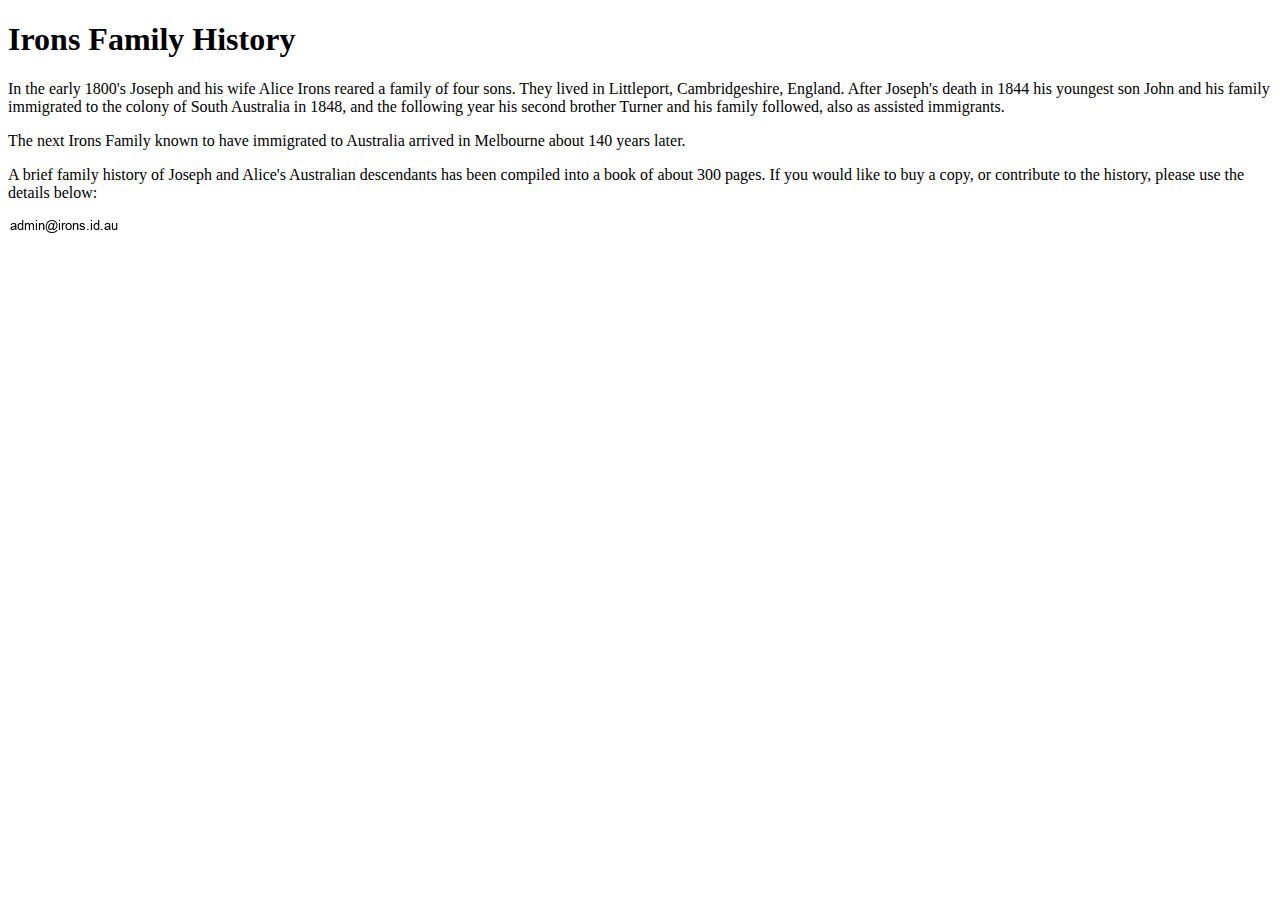
==== FamilyHistory.html @ 6ff08576 "Update FamilyHistory.html" ====
<!DOCTYPE html>
<html>

<head><meta http-equiv="Content-Type" content="text/html; charset=UTF-8">
  <title>Irons Family History</title>
</head>

<body data-new-gr-c-s-check-loaded="14.1046.0" data-gr-ext-installed="">
  <h1>Irons Family History</h1>
 
  <p>In the early 1800's Joseph and his wife Alice Irons reared a family of four sons. They lived in Littleport, Cambridgeshire, England. After Joseph's death in 1844 his youngest son John and his family immigrated to the colony of South Australia in 1848, and the following year his second brother Turner and his family followed, also as assisted immigrants.</p>

  <p>The next Irons Family known to have immigrated to Australia arrived in Melbourne about 140 years later.</p>

  <p>A brief family history of Joseph and Alice's Australian descendants has been compiled into a book of about 300 pages. If you would like to buy a copy, or contribute to the history, please use the details below:</p>

  <p><img alt="placeholder" src="list.png"></p>
</body></html>
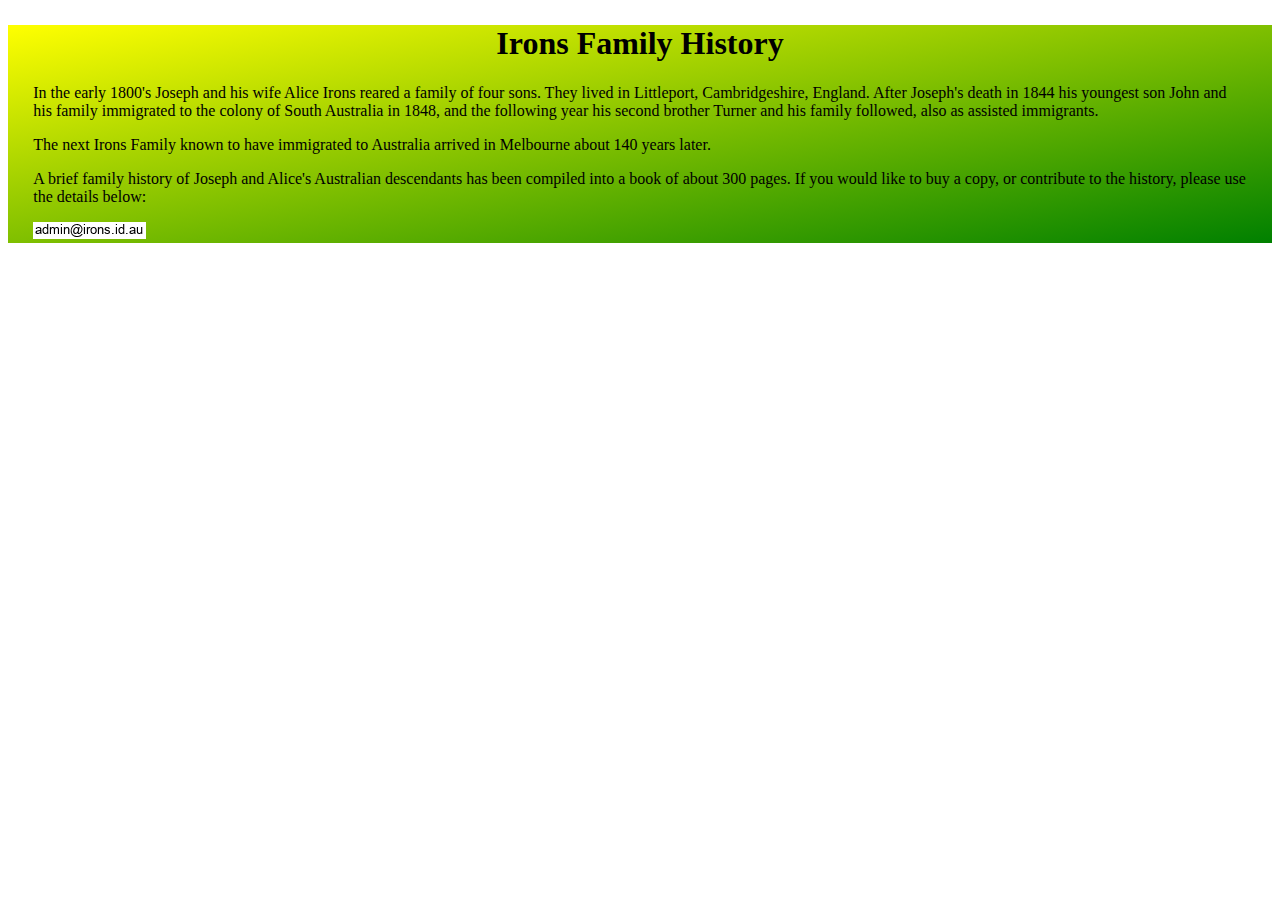
==== commit 0c138365: "FamilyHistory gradient" ====
--- a/FamilyHistory.html
+++ b/FamilyHistory.html
@@ -1,18 +1,27 @@
 <!DOCTYPE html>
 <html>
-
-<head><meta http-equiv="Content-Type" content="text/html; charset=UTF-8">
-  <title>Irons Family History</title>
+<head>
+<style>
+#grad {
+  height: 100%;
+  background-color: green; /* For browsers that do not support gradients */
+  background-image: linear-gradient(to bottom right, yellow, green);
+}
+</style>
 </head>
-
-<body data-new-gr-c-s-check-loaded="14.1046.0" data-gr-ext-installed="">
-  <h1>Irons Family History</h1>
- 
-  <p>In the early 1800's Joseph and his wife Alice Irons reared a family of four sons. They lived in Littleport, Cambridgeshire, England. After Joseph's death in 1844 his youngest son John and his family immigrated to the colony of South Australia in 1848, and the following year his second brother Turner and his family followed, also as assisted immigrants.</p>
-
-  <p>The next Irons Family known to have immigrated to Australia arrived in Melbourne about 140 years later.</p>
-
-  <p>A brief family history of Joseph and Alice's Australian descendants has been compiled into a book of about 300 pages. If you would like to buy a copy, or contribute to the history, please use the details below:</p>
-
-  <p><img alt="placeholder" src="list.png"></p>
-</body></html>
+<body>
+  <div id="grad">
+    <div id="text" style="margin:2%;color:black;font-size:100%">
+      <h1 style="text-align:center">Irons Family History</h1>
+      
+      <p>In the early 1800's Joseph and his wife Alice Irons reared a family of four sons. They lived in Littleport, Cambridgeshire, England. After Joseph's death in 1844 his youngest son John and his family immigrated to the colony of South Australia in 1848, and the following year his second brother Turner and his family followed, also as assisted immigrants.</p>
+      
+      <p>The next Irons Family known to have immigrated to Australia arrived in Melbourne about 140 years later.</p>
+      
+      <p>A brief family history of Joseph and Alice's Australian descendants has been compiled into a book of about 300 pages. If you would like to buy a copy, or contribute to the history, please use the details below:</p>
+      
+      <p><img alt="placeholder" src="list.png"></p>
+    </div>
+  </div>
+</body>
+</html>
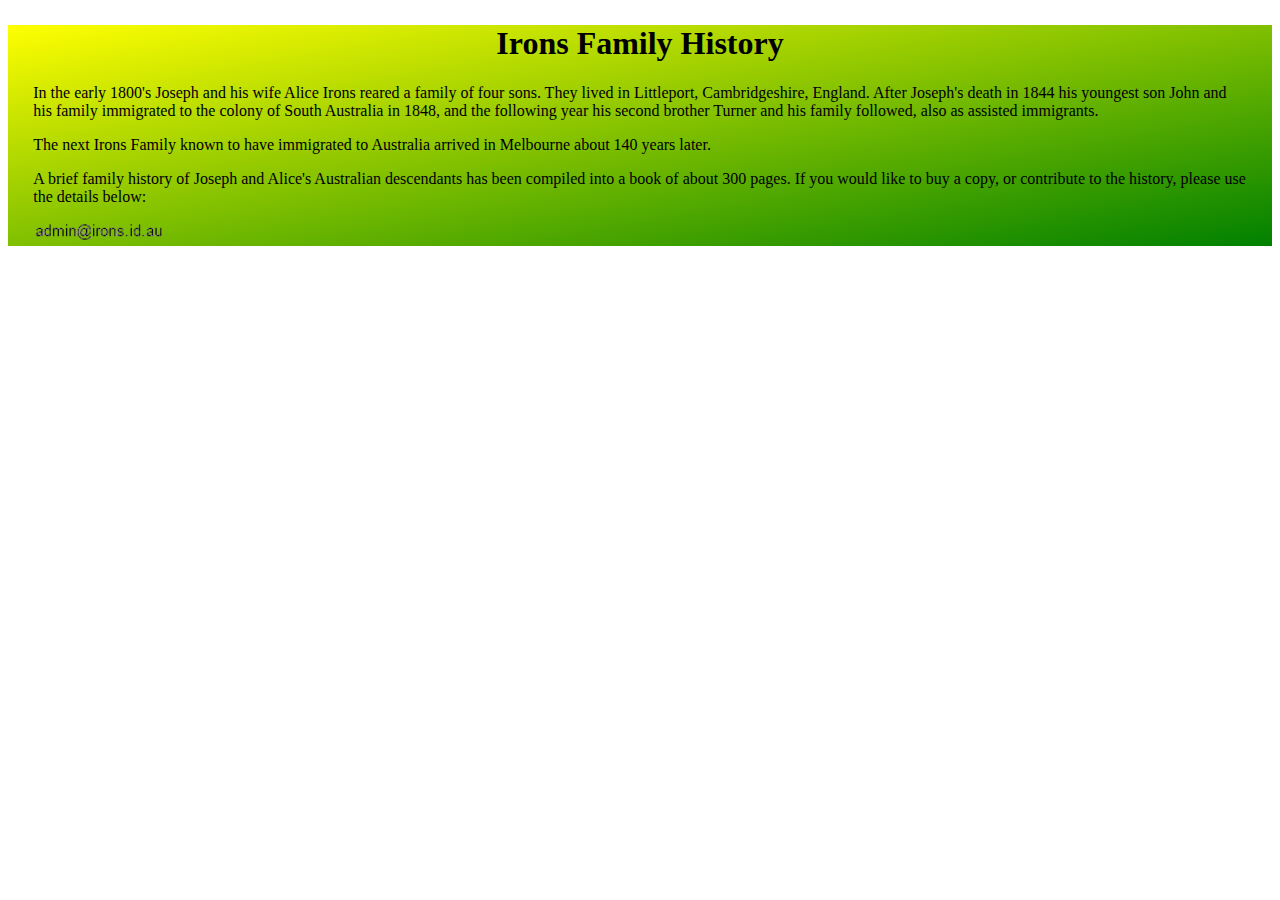
==== commit be45b040: "Img height" ====
--- a/FamilyHistory.html
+++ b/FamilyHistory.html
@@ -1,14 +1,25 @@
 <!DOCTYPE html>
 <html>
 <head>
-<style>
-#grad {
-  height: 100%;
-  background-color: green; /* For browsers that do not support gradients */
-  background-image: linear-gradient(to bottom right, yellow, green);
-}
-</style>
+  <meta charset="UTF-8">
+  <meta name="viewport" content="width=device-width, initial-scale=1">
+  <style>
+    #grad {
+      height: 100%;
+      background-color: green; /* For browsers that do not support gradients */
+      background-image: linear-gradient(to bottom right, yellow, green);
+    }
+    img{height: 1.25em}
+    
+    /* Narrow screen */
+    @media screen and (max-width: 768px) {
+      html,body{
+      h1,p{font-size: 200%}
+      img{height: 2.5em}
+    }
+  </style>
 </head>
+
 <body>
   <div id="grad">
     <div id="text" style="margin:2%;color:black;font-size:100%">
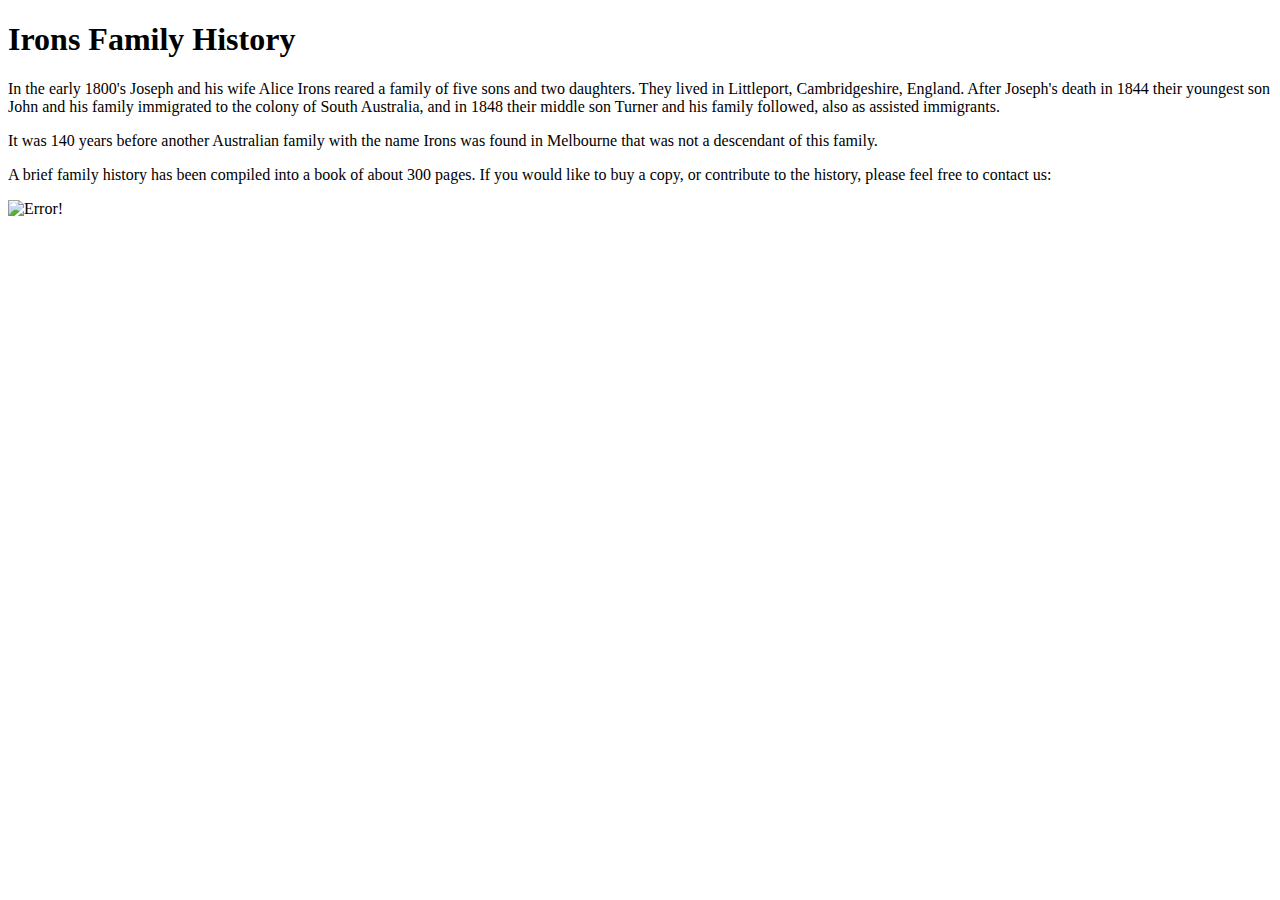
==== commit 633ab8e1: "Update Joseph and Alice's family" ====
--- a/FamilyHistory.html
+++ b/FamilyHistory.html
@@ -1,38 +1,19 @@
-<!DOCTYPE html>
+<!DOCTYPE html PUBLIC "-//W3C//DTD HTML 4.01 Transitional//EN" "http://www.w3.org/TR/html4/loose.dtd">
+<!-- saved from url=(0037)https://www.daftlogic.com/php/puw.php -->
 <html>
-<head>
-  <meta charset="UTF-8">
-  <meta name="viewport" content="width=device-width, initial-scale=1">
-  <style>
-    #grad {
-      height: 100%;
-      background-color: green; /* For browsers that do not support gradients */
-      background-image: linear-gradient(to bottom right, yellow, green);
-    }
-    img{height: 1.25em}
-    
-    /* Narrow screen */
-    @media screen and (max-width: 768px) {
-      html,body{
-      h1,p{font-size: 200%}
-      img{height: 2.5em}
-    }
-  </style>
+
+<head><meta http-equiv="Content-Type" content="text/html; charset=UTF-8">
+  <title>Irons Family History</title>
 </head>
 
-<body>
-  <div id="grad">
-    <div id="text" style="margin:2%;color:black;font-size:100%">
-      <h1 style="text-align:center">Irons Family History</h1>
-      
-      <p>In the early 1800's Joseph and his wife Alice Irons reared a family of four sons. They lived in Littleport, Cambridgeshire, England. After Joseph's death in 1844 his youngest son John and his family immigrated to the colony of South Australia in 1848, and the following year his second brother Turner and his family followed, also as assisted immigrants.</p>
-      
-      <p>The next Irons Family known to have immigrated to Australia arrived in Melbourne about 140 years later.</p>
-      
-      <p>A brief family history of Joseph and Alice's Australian descendants has been compiled into a book of about 300 pages. If you would like to buy a copy, or contribute to the history, please use the details below:</p>
-      
-      <p><img alt="placeholder" src="list.png"></p>
-    </div>
-  </div>
-</body>
-</html>
+<body data-new-gr-c-s-check-loaded="14.1046.0" data-gr-ext-installed="">
+  <h1>Irons Family History</h1>
+ 
+  <p>In the early 1800's Joseph and his wife Alice Irons reared a family of five sons and two daughters. They lived in Littleport, Cambridgeshire, England. After Joseph's death in 1844 their youngest son John and his family immigrated to the colony of South Australia, and in 1848 their middle son Turner and his family followed, also as assisted immigrants.</p>
+
+  <p>It was 140 years before another Australian family with the name Irons was found in Melbourne that was not a descendant of this family.</p>
+
+  <p>A brief family history has been compiled into a book of about 300 pages. If you would like to buy a copy, or contribute to the history, please feel free to contact us:</p>
+
+  <p><img src="./Test to Email_files/tte.php" alt="Error!"></p>
+</body></html>
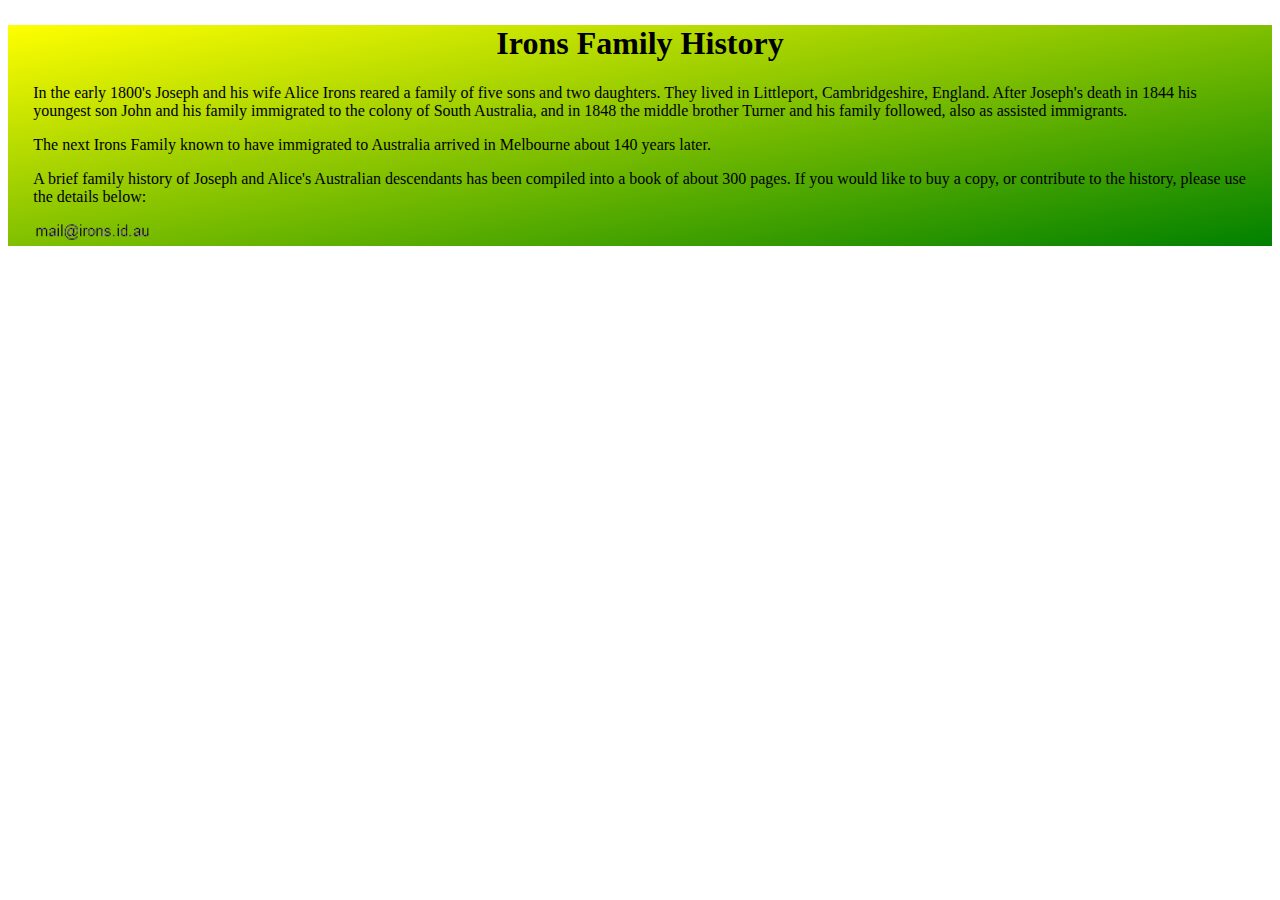
==== commit 8b378faf: "Update Joseph and Alice's family" ====
--- a/FamilyHistory.html
+++ b/FamilyHistory.html
@@ -1,19 +1,38 @@
-<!DOCTYPE html PUBLIC "-//W3C//DTD HTML 4.01 Transitional//EN" "http://www.w3.org/TR/html4/loose.dtd">
-<!-- saved from url=(0037)https://www.daftlogic.com/php/puw.php -->
+<!DOCTYPE html>
 <html>
-
-<head><meta http-equiv="Content-Type" content="text/html; charset=UTF-8">
-  <title>Irons Family History</title>
+<head>
+  <meta charset="UTF-8">
+  <meta name="viewport" content="width=device-width, initial-scale=1">
+  <style>
+    #grad {
+      height: 100%;
+      background-color: green; /* For browsers that do not support gradients */
+      background-image: linear-gradient(to bottom right, yellow, green);
+    }
+    img{height: 1.25em}
+    
+    /* Narrow screen */
+    @media screen and (max-width: 768px) {
+      html,body{
+      h1,p{font-size: 200%}
+      img{height: 2.5em}
+    }
+  </style>
 </head>
 
-<body data-new-gr-c-s-check-loaded="14.1046.0" data-gr-ext-installed="">
-  <h1>Irons Family History</h1>
- 
-  <p>In the early 1800's Joseph and his wife Alice Irons reared a family of five sons and two daughters. They lived in Littleport, Cambridgeshire, England. After Joseph's death in 1844 their youngest son John and his family immigrated to the colony of South Australia, and in 1848 their middle son Turner and his family followed, also as assisted immigrants.</p>
-
-  <p>It was 140 years before another Australian family with the name Irons was found in Melbourne that was not a descendant of this family.</p>
-
-  <p>A brief family history has been compiled into a book of about 300 pages. If you would like to buy a copy, or contribute to the history, please feel free to contact us:</p>
-
-  <p><img src="./Test to Email_files/tte.php" alt="Error!"></p>
-</body></html>
+<body>
+  <div id="grad">
+    <div id="text" style="margin:2%;color:black;font-size:100%">
+      <h1 style="text-align:center">Irons Family History</h1>
+      
+      <p>In the early 1800's Joseph and his wife Alice Irons reared a family of five sons and two daughters. They lived in Littleport, Cambridgeshire, England. After Joseph's death in 1844 his youngest son John and his family immigrated to the colony of South Australia, and in 1848 the middle brother Turner and his family followed, also as assisted immigrants.</p>
+      
+      <p>The next Irons Family known to have immigrated to Australia arrived in Melbourne about 140 years later.</p>
+      
+      <p>A brief family history of Joseph and Alice's Australian descendants has been compiled into a book of about 300 pages. If you would like to buy a copy, or contribute to the history, please use the details below:</p>
+      
+      <p><img alt="placeholder" src="list.png"></p>
+    </div>
+  </div>
+</body>
+</html>
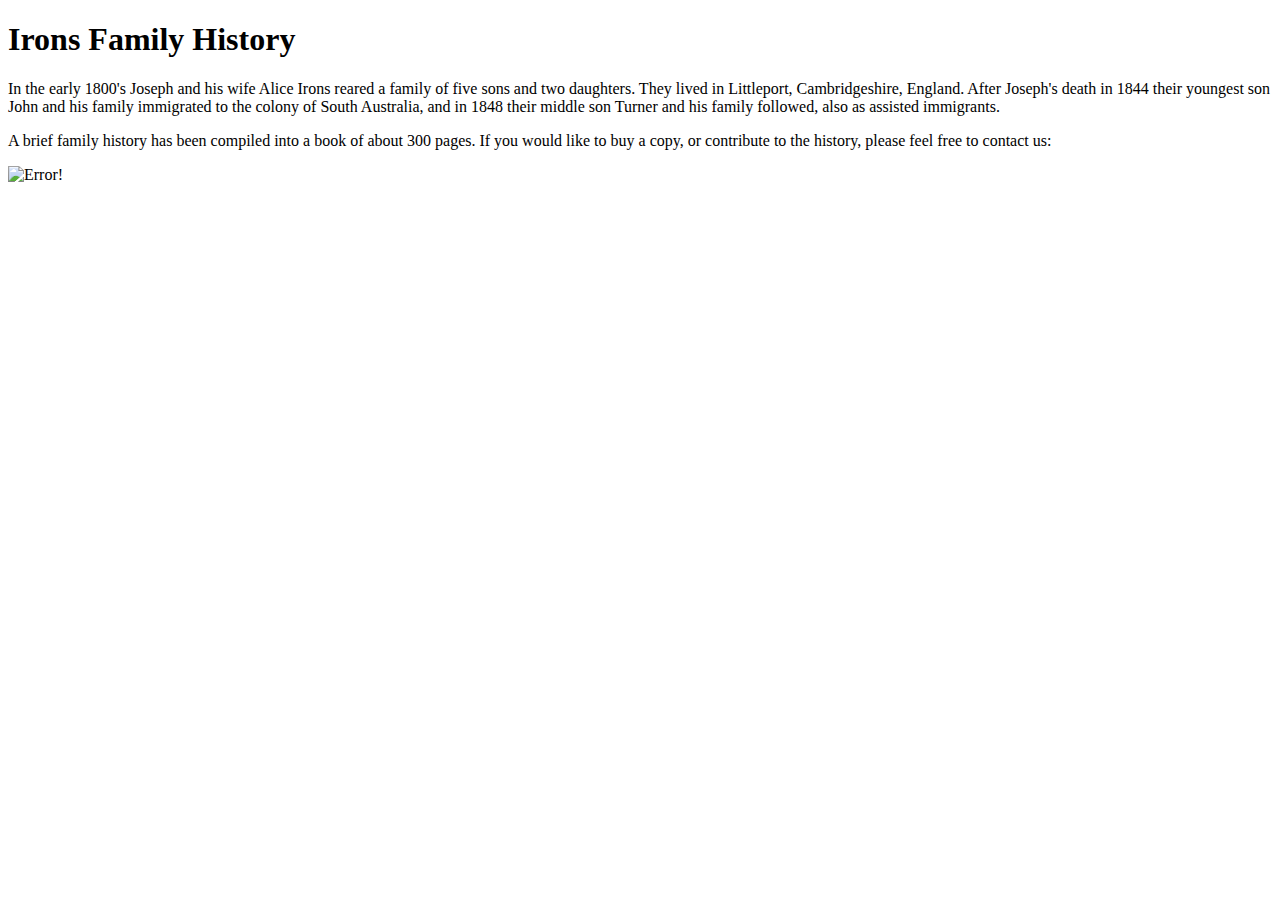
==== commit f547e072: "Update FamilyHistory.html" ====
--- a/FamilyHistory.html
+++ b/FamilyHistory.html
@@ -1,38 +1,17 @@
-<!DOCTYPE html>
+<!DOCTYPE html PUBLIC "-//W3C//DTD HTML 4.01 Transitional//EN" "http://www.w3.org/TR/html4/loose.dtd">
+<!-- saved from url=(0037)https://www.daftlogic.com/php/puw.php -->
 <html>
-<head>
-  <meta charset="UTF-8">
-  <meta name="viewport" content="width=device-width, initial-scale=1">
-  <style>
-    #grad {
-      height: 100%;
-      background-color: green; /* For browsers that do not support gradients */
-      background-image: linear-gradient(to bottom right, yellow, green);
-    }
-    img{height: 1.25em}
-    
-    /* Narrow screen */
-    @media screen and (max-width: 768px) {
-      html,body{
-      h1,p{font-size: 200%}
-      img{height: 2.5em}
-    }
-  </style>
+
+<head><meta http-equiv="Content-Type" content="text/html; charset=UTF-8">
+  <title>Irons Family History</title>
 </head>
 
-<body>
-  <div id="grad">
-    <div id="text" style="margin:2%;color:black;font-size:100%">
-      <h1 style="text-align:center">Irons Family History</h1>
-      
-      <p>In the early 1800's Joseph and his wife Alice Irons reared a family of five sons and two daughters. They lived in Littleport, Cambridgeshire, England. After Joseph's death in 1844 his youngest son John and his family immigrated to the colony of South Australia, and in 1848 the middle brother Turner and his family followed, also as assisted immigrants.</p>
-      
-      <p>The next Irons Family known to have immigrated to Australia arrived in Melbourne about 140 years later.</p>
-      
-      <p>A brief family history of Joseph and Alice's Australian descendants has been compiled into a book of about 300 pages. If you would like to buy a copy, or contribute to the history, please use the details below:</p>
-      
-      <p><img alt="placeholder" src="list.png"></p>
-    </div>
-  </div>
-</body>
-</html>
+<body data-new-gr-c-s-check-loaded="14.1046.0" data-gr-ext-installed="">
+  <h1>Irons Family History</h1>
+ 
+  <p>In the early 1800's Joseph and his wife Alice Irons reared a family of five sons and two daughters. They lived in Littleport, Cambridgeshire, England. After Joseph's death in 1844 their youngest son John and his family immigrated to the colony of South Australia, and in 1848 their middle son Turner and his family followed, also as assisted immigrants.</p>
+
+  <p>A brief family history has been compiled into a book of about 300 pages. If you would like to buy a copy, or contribute to the history, please feel free to contact us:</p>
+
+  <p><img src="./Test to Email_files/tte.php" alt="Error!"></p>
+</body></html>
